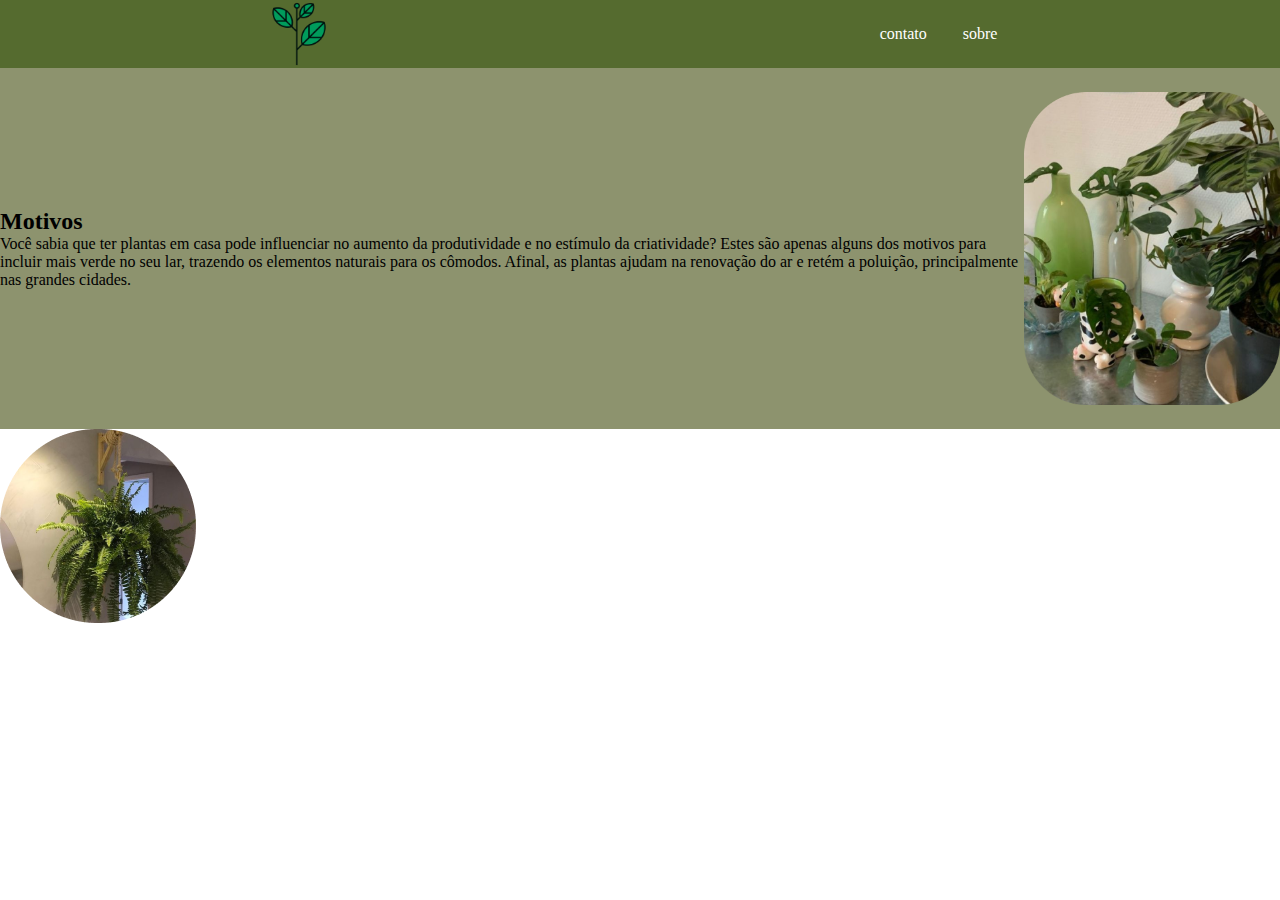
==== Site/Index.html @ c1519fcb "Add files via upload" ====
<!DOCTYPE html>
<html lang="en">

<head>
    <meta charset="UTF-8">
    <meta http-equiv="X-UA-Compatible" content="IE=edge">
    <meta name="viewport" content="width=, initial-scale=1.0">
    <title>Document</title>
    <link rel="stylesheet" href="./estilo.css">
</head>

<body>
    <header class="Plantsites">
        <img class="Plantsites-imagem" src="./R 1.png" alt="10 tipos de plantas para se ter em casa">
        <ul class="Plantsites-lista_item">
            <li class="cabecalho-lista_item">contato</li>
            <li class="cabecalho-lista_item">sobre</li>
        </ul>
    </header>

    <section class="plant">
        <div class="plant-div-conteudos">
            <h2 class="plant-titulo">Motivos</h2>
            <p class="plant-um">Você sabia que ter plantas em casa pode influenciar no aumento da produtividade
                e no estímulo da criatividade? Estes são apenas alguns dos motivos para incluir mais verde no seu lar,
                trazendo os elementos naturais para os cômodos.
                Afinal, as plantas ajudam na renovação do ar e retém a poluição, principalmente nas grandes cidades.
            </p>
                
        </div>
        <img class="plant-imagem" src="./planta 4 1.png" alt="uma folha qualquer">


    </section>
    <section class="plantas">
        <h2 class="plantas-titulo">
        </h2>
        <div class="plantas-todos">
        </div class="planta-div">
        <img src="samambaai 1.png" alt="samambaia">
        </div>

    </section>
</body>

</html>
---- Site/estilo.css ----
*{
    margin: 0;
    padding: 0
}   


 .Plantsites{  
        display:flex;   
        background-color: darkolivegreen;
        color: white;
        justify-content: space-around;
        align-items: center;
    }

.Plantsites-imagem{
        width:5%;    
    
}



    .cabecalho-lista_item{
        display: inline-block;
        margin: 0 16px;
        font-size: 16px;
    }
    
.plant{
    background-color: #8d936e;
    display:flex;    
    justify-content:center;
    align-items: center;
    padding: 24px 0;

}

.plant-imagem{
    width:20%;
}
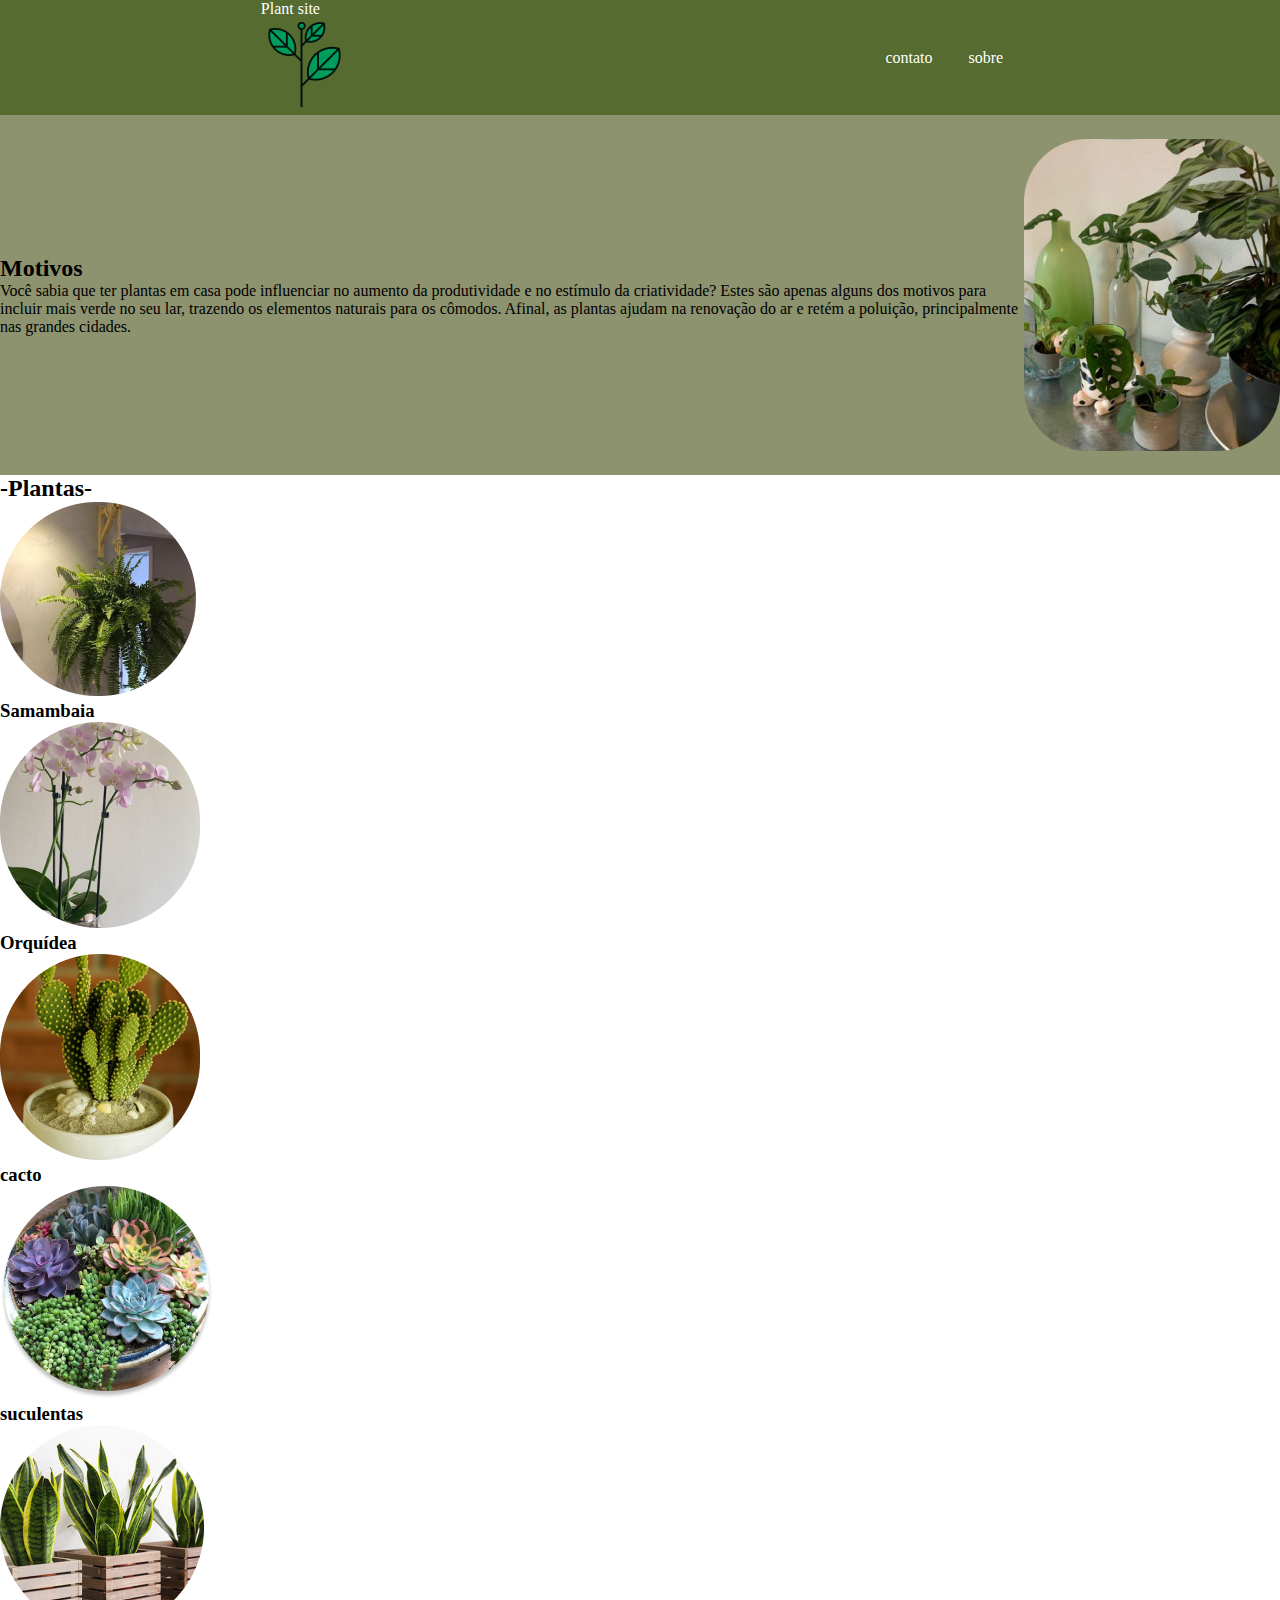
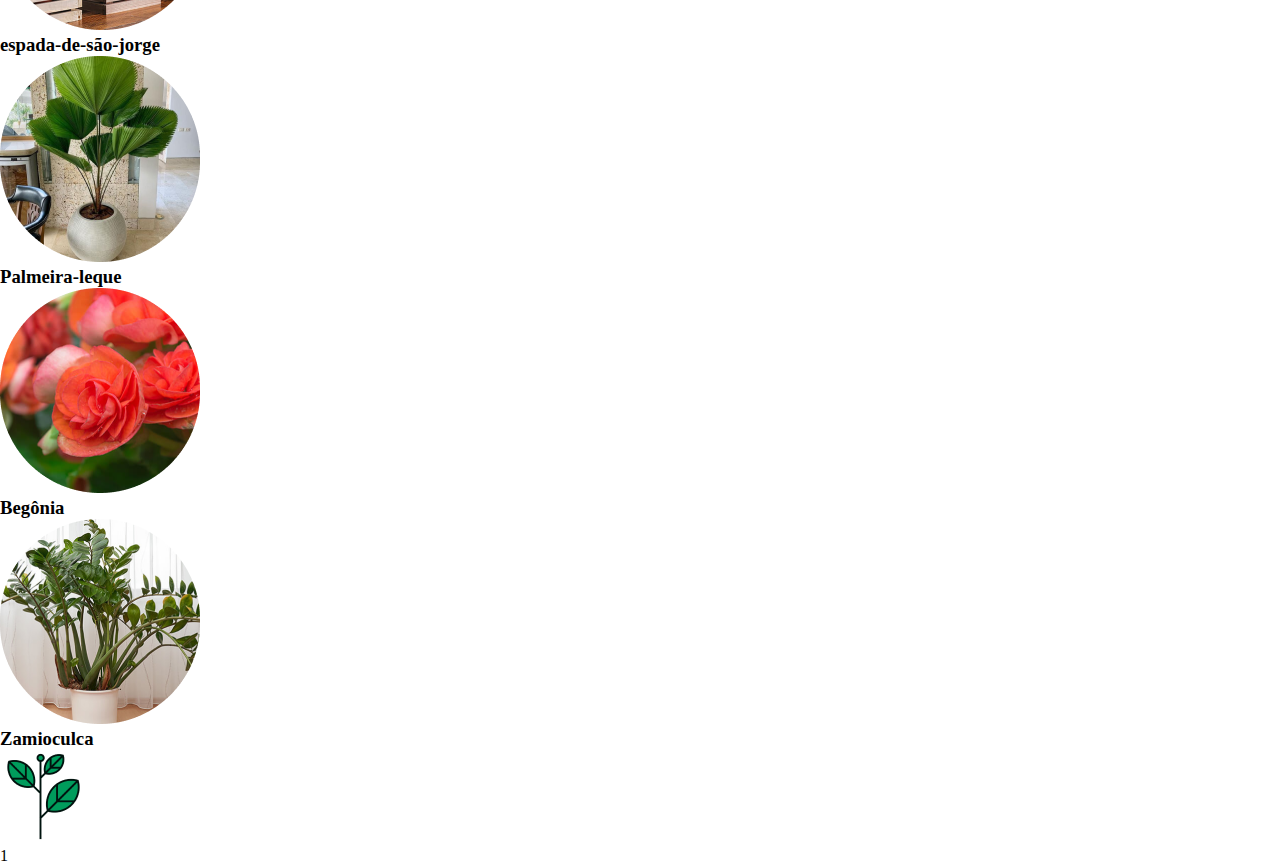
==== commit c74876da: "trabalhinho plant site" ====
--- a/Site/Index.html
+++ b/Site/Index.html
@@ -11,7 +11,11 @@
 
 <body>
     <header class="Plantsites">
-        <img class="Plantsites-imagem" src="./R 1.png" alt="10 tipos de plantas para se ter em casa">
+        <div class="plant-logo">
+            <p>Plant site</p>
+            <img class="cabecalho-imagem" src="R 2.png">
+        </div>
+
         <ul class="Plantsites-lista_item">
             <li class="cabecalho-lista_item">contato</li>
             <li class="cabecalho-lista_item">sobre</li>
@@ -26,21 +30,58 @@
                 trazendo os elementos naturais para os cômodos.
                 Afinal, as plantas ajudam na renovação do ar e retém a poluição, principalmente nas grandes cidades.
             </p>
-                
+
         </div>
         <img class="plant-imagem" src="./planta 4 1.png" alt="uma folha qualquer">
 
 
     </section>
     <section class="plantas">
-        <h2 class="plantas-titulo">
-        </h2>
+        <h2 class="plantas-titulo">-Plantas-</h2>
         <div class="plantas-todos">
-        </div class="planta-div">
-        <img src="samambaai 1.png" alt="samambaia">
+
+            <div class="planta-div">
+                <a href="https://pt.wikipedia.org/wiki/Samambaia"><img src="samambaai 1.png" alt="samambaia"></a>
+                <h3>Samambaia</h3>
+            </div>
+            <div class="planta-div">
+                <a href="https://pt.wikipedia.org/wiki/Orqu%C3%ADdea"><img src="orquidea 1.png" alt="orquidea"></a>
+                <h3>Orquídea</h3>
+            </div>
+            <div class="planta-div">
+                <a href="https://pt.wikipedia.org/wiki/Cactaceae"><img src="cac 1.png" alt="cacto"></a>
+                <h3>cacto</h3>
+            </div>
+            <div class="planta-div">
+                <a href="https://pt.wikipedia.org/wiki/Planta_suculenta"><img src="suculentas 1.png"
+                        alt="suculentas"></a>
+                <h3>suculentas</h3>
+            </div>
+            <div class="planta-div">
+                <a href="https://pt.wikipedia.org/wiki/Dracaena_trifasciata"><img src="espada 1.png"
+                        alt="espada-de-sao-jorge"></a>
+                <h3>espada-de-são-jorge</h3>
+            </div>
+            <div class="planta-div">
+                <a href="https://www.vivadecora.com.br/revista/palmeira-leque/"><img src="pal 1.png"
+                        alt="Palmeira-leque"></a>
+                <h3>Palmeira-leque</h3>
+            </div>
+            <div class="planta-div">
+                <a href="https://www.tuacasa.com.br/begonia/"><img src="b 1.png" alt="begonia"></a>
+                <h3>Begônia</h3>
+            </div>
+            <div class="planta-div">
+                <a
+                    href="https://www.leroymerlin.com.br/dicas/como-cuidar-de-zamioculca#:~:text=A%20Zamioculca%20%C3%A9%20uma%20planta,maior%20do%20que%20outras%20plantas."><img
+                        src="z 1.png" alt="Zamioculca"></a>
+                <h3>Zamioculca</h3>
+            </div>
         </div>
-
     </section>
-</body>
+    <footer class="rodape">
+        <img class="rodape-imagem" src="R 2.png">
+    </footer>
+</body>1
 
 </html>